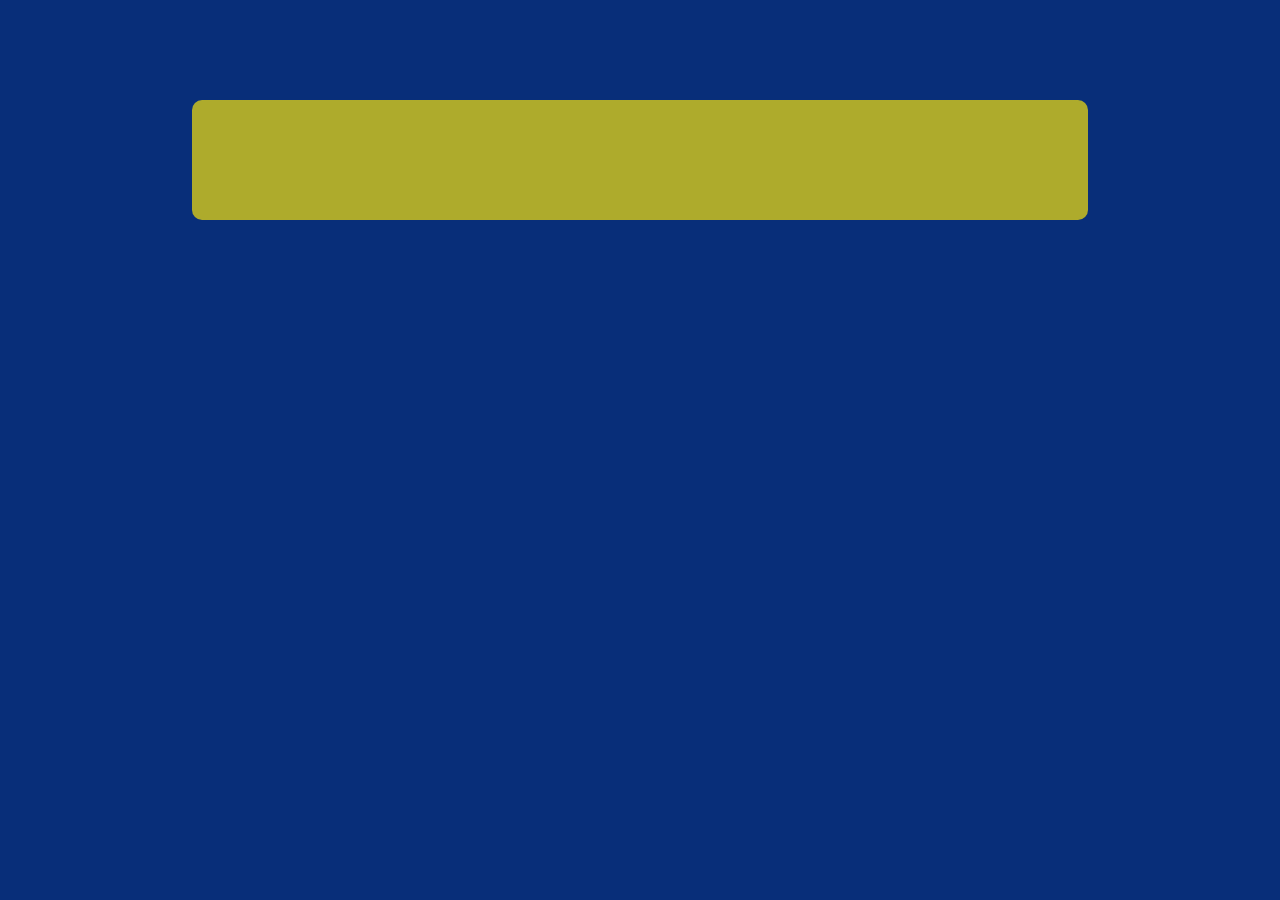
==== sprachen/englisch.html @ 15f511ff "Verified by Marti4n v2.0.1 sprachen added" ====
<!DOCTYPE html>
<html lang="en">
<head>
    <meta charset="UTF-8">
    <meta http-equiv="X-UA-Compatible" content="IE=edge">
    <meta name="viewport" content="width=device-width, initial-scale=1.0">
    <link rel="preconnect" href="https://fonts.googleapis.com">
    <link rel="preconnect" href="https://fonts.gstatic.com" crossorigin>
    <link href="https://fonts.googleapis.com/css2?family=Ubuntu&display=swap" rel="stylesheet">
    <link rel="stylesheet" href="./sprachen.css">
    <title>Reza Ebrahimi - KKH / Englisch</title>
</head>
<body>
    <div class="sprachen-section">
        <p class="sprachen">
            
          </p>
      </div>
</body>
</html>
---- sprachen/sprachen.css ----
body {
    margin: 0;
    padding: 0;
    box-sizing: border-box;
    background-color: #082e79;
}

.sprachen-section {
    display: flex;
    justify-content:center;
    margin: 100px auto;
    width: 70%;
    background-color: #aeab2c;
    border-radius: 10px;
  }

.sprachen {
    color: var(--main-white);
    font-size: 40px;
    padding: 20px;
    font-weight: bolder;
    color: #f0f0f0;
  }

  @media (max-width: 425px) {
    .sprachen {
        font-size: 16px !important;
        color: #f0f0f0;
      }
  }

  @media (min-width: 426px) and (max-width: 768px) {
    .sprachen {
        font-size: 30px !important;
        color: #f0f0f0;
      }
  }
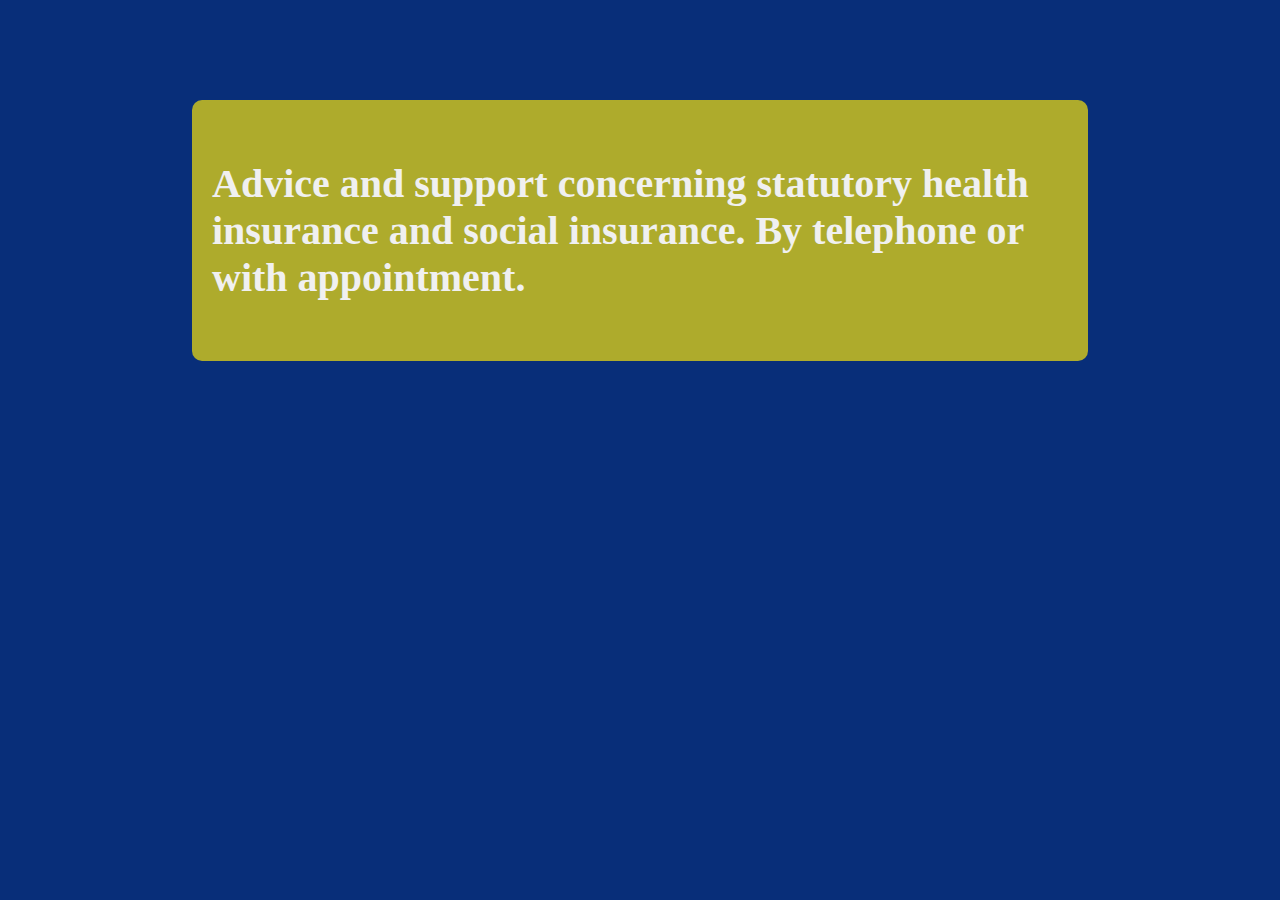
==== commit 697859c8: "Verified by Marti4n v2.1.1 sprachen fixed" ====
--- a/sprachen/englisch.html
+++ b/sprachen/englisch.html
@@ -13,7 +13,7 @@
 <body>
     <div class="sprachen-section">
         <p class="sprachen">
-            
+            Advice and support concerning statutory health insurance and social insurance. By telephone or with appointment.
           </p>
       </div>
 </body>
